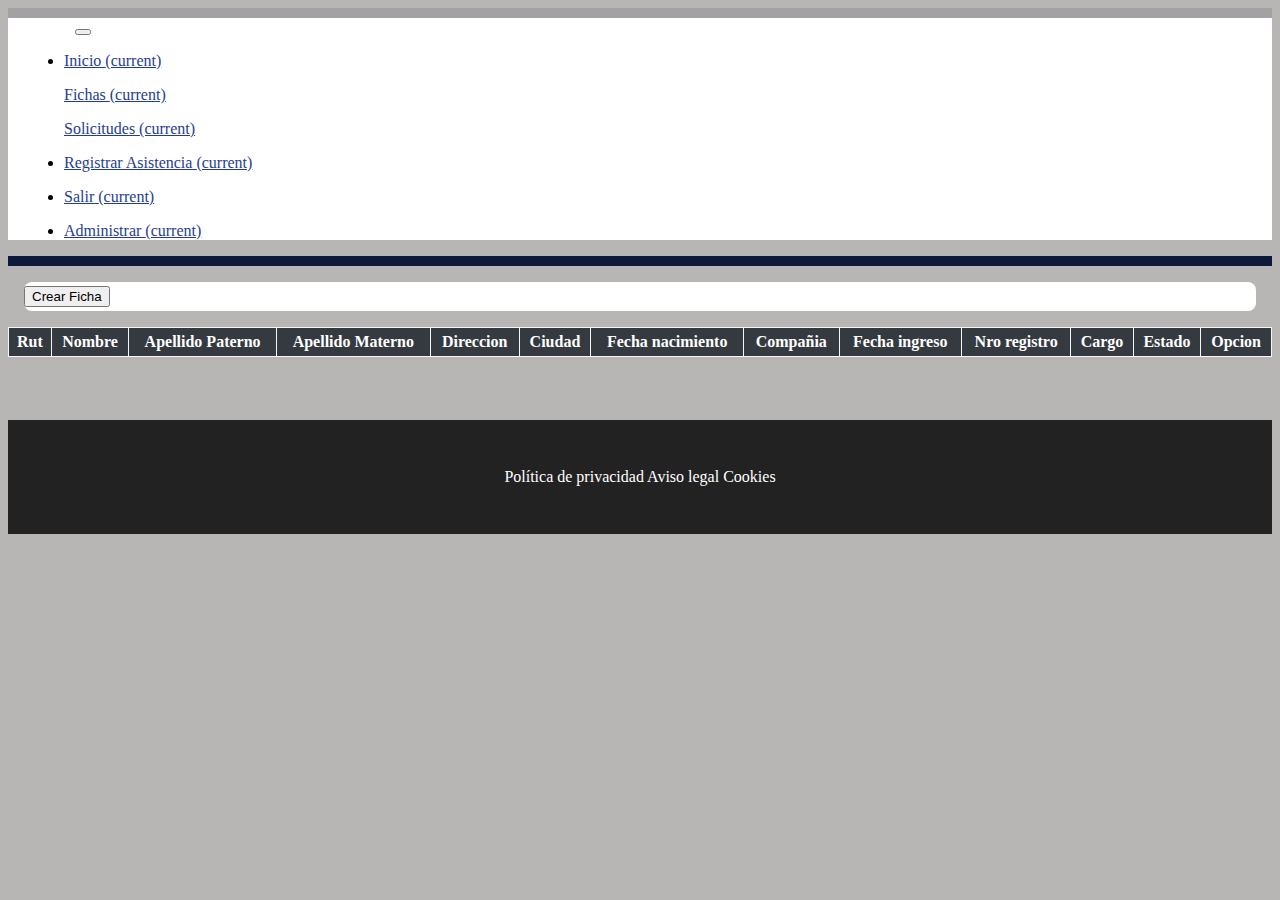
==== admin.html @ c51bcc37 "admin" ====
<!doctype html>
<html lang="en">

<head>
    <!-- Required meta tags -->
    <meta charset="utf-8">
    <meta name="viewport" content="width=device-width, initial-scale=1, shrink-to-fit=no">

    <!-- Bootstrap CSS -->
    <link rel="stylesheet" href="https://cdn.jsdelivr.net/npm/bootstrap@4.6.1/dist/css/bootstrap.min.css" integrity="sha384-zCbKRCUGaJDkqS1kPbPd7TveP5iyJE0EjAuZQTgFLD2ylzuqKfdKlfG/eSrtxUkn" crossorigin="anonymous">
    <link rel="stylesheet" href="css/index.css">
    <link rel="stylesheet" href="css/fichas.css">

    <title>Fichas | SGV Primera Compañía</title>
</head>

<body id="body">


    <!-- Header -->
   
    <header>
        <nav class="navbar navbar-expand-lg ">
            <img src="img/logo-bombero.png" class="img-nav" alt="">
            <button class="navbar-toggler" type="button" data-toggle="collapse" data-target="#navbarNav" aria-controls="navbarNav" aria-expanded="false" aria-label="Toggle navigation">
              <span class="navbar-toggler-icon"></span>
            </button>
            <div class="collapse navbar-collapse" id="navbarNav">
                <ul class="navbar-nav">
                    <li class="nav-item ">
                        <a class="nav-link" href="index.html">Inicio <span class="sr-only">(current)</span></a>
                    </li>
                    <div class="dropdown nav-item">
                        <a class="nav-link" href="ficha.html">Fichas <span class="sr-only">(current)</span></a>
                    </div>
                    <div class="nav-item">
                        <a class="nav-link" href="solicitud.html">Solicitudes <span class="sr-only">(current)</span></a>
                    </div>
                    <li class="nav-item ">
                        <a class="nav-link" href="asistencia.html">Registrar Asistencia <span class="sr-only">(current)</span></a>
                    </li>
                    <li class="nav-item ">
                        <a class="nav-link" href="login.html">Salir <span class="sr-only">(current)</span></a>
                    </li>
                    <li class="nav-item ">
                        <a class="nav-link" href="admin.html">Administrar <span class="sr-only">(current)</span></a>
                    </li>
                </ul>
            </div>
        </nav>

    </header>

    
    <!-- Section -->
    <section>
        <article>
            <div class="row">
                <div class="col-4"></div>
                <div class="col">
                    <button class="btn btn-primary form-control" data-toggle="modal" data-target="#exampleModal" type="button" onclick="agregarModal()">Crear Ficha</button>
                </div>
                <div class="col-4"></div>
            </div>
        </article>
    </section>
        <table class="table table-responsive bg-light">
            <thead>
              <tr>
                <th scope="col">Rut</th>
                <th scope="col">Nombre</th>
                <th scope="col">Apellido Paterno</th>
                <th scope="col">Apellido Materno</th>
                <th scope="col">Direccion</th>
                <th scope="col">Ciudad</th>
                <th scope="col">Fecha nacimiento</th>
                <th scope="col">Compañia</th>
                <th scope="col">Fecha ingreso</th>
                <th scope="col">Nro registro</th>
                <th scope="col">Cargo</th>
                <th scope="col">Estado</th>
                <th scope="col">Opcion</th>
              </tr>
            </thead>
            <tbody id = "tbody">
             
              
            </tbody>
          </table>
       
    
   
 
  
   
    <!-- Footer -->
    <footer >
        <section>
            <a href="#" >Política de privacidad</a> 
            <a href="#" >Aviso legal</a> 
            <a href="#" >Cookies</a>
        </section> 
    </footer>

  
   
  

  
    <!-- Option 1: jQuery and Bootstrap Bundle (includes Popper) -->
    <script src="https://cdn.jsdelivr.net/npm/jquery@3.5.1/dist/jquery.slim.min.js" integrity="sha384-DfXdz2htPH0lsSSs5nCTpuj/zy4C+OGpamoFVy38MVBnE+IbbVYUew+OrCXaRkfj" crossorigin="anonymous"></script>
    <script src="https://cdn.jsdelivr.net/npm/bootstrap@4.6.1/dist/js/bootstrap.bundle.min.js" integrity="sha384-fQybjgWLrvvRgtW6bFlB7jaZrFsaBXjsOMm/tB9LTS58ONXgqbR9W8oWht/amnpF" crossorigin="anonymous"></script>
   
    <script src="js/script.js"></script>

</body>

</html>
---- css/index.css ----
.img-nav {
    width: 10%;
    margin-right: 5%;
}

.nav-item {
    margin: 1rem;
}

nav{
    background: white;
}

header {
    border-bottom-style: outset;
    border-bottom-color: #1f3e8f;
    border-bottom-width: 10px;
    border-top-color: #f4f5f9;
    border-top-width: 10px;
    border-top-style: inset;
}

.img-jumbo {
    width: 60%;
    border-radius: 2rem;
}

#img-menu{
    height: 15px;
    width: 15px;
}

.nav-item a{
    color: #1f3e8f;
    transition: all 0.5 ease;
}

.nav-item a:hover{
    background: #1f3e8f;
    border-radius: 1rem;
    color: white;
    text-align: center;
}
---- css/fichas.css ----
body{
    background: rgb(184, 181, 181);
}
#opcion{
    width: 16px;
}

.col-agregar{
    background-color: #343a40;
    width: 14rem;
    height: 17rem;
    padding-top: 2%;
    margin-bottom: 5%;
}

.row-agregar{
    margin-top: 4%;
}

input, .tipo-U, .com{
    margin-top: 2%;
    margin-bottom: 2%;
}

table{
    width: 100%;
    border-collapse: collapse;
    background-color: #343a40;
    margin-bottom: 5%;
    color: white;
}
th,td{
    border:solid 1px rgb(245, 245, 245);
    padding: 5px;
    text-align: center;
}

td:hover{
    background-color: #f8f8f8;
    color: #898d91;
    cursor: pointer;
}

.btn-ficha{
    margin-top: 3%;
}



.nav-item a{
    color: #1f3e8f;
    transition: all 0.5 ease;
}

.nav-item a:hover{
    background: #1f3e8f;
    border-radius: 1rem;
    color: white;
    text-align: center;
}

.container{
    width: 100%;
    margin: 0;
}

section article{
    transition: all 0.3s ease;
    background-color: #fff;
    margin: 1rem;
    border-radius: 0.5rem;
    padding: 0.25rem 0;
    
}



footer{
    background-color: #222;
    padding: 3rem;
    color: white;
    text-align: center;
}



footer a{
    transition: color 0.3s ease;
    color: white;
    text-decoration: none;
    text-align: center;
}

footer a:hover{
    color: cornflowerblue;
}

.opcion-table{
    width: 70%;
}

.btn-list{
    color: white;
}

h5{
    margin-left: 32%;
}

.p-msg{ 
    margin-left: 0px;
    padding: 0;
    width: 50%;
    text-align: center;
    margin-left: 27%;
    margin-top: 5%;
    text-align: center;
    border-radius: 1rem;
}


.modal-header{
    background: #0f1e46;
}

.modal-title{
    color: white;
}
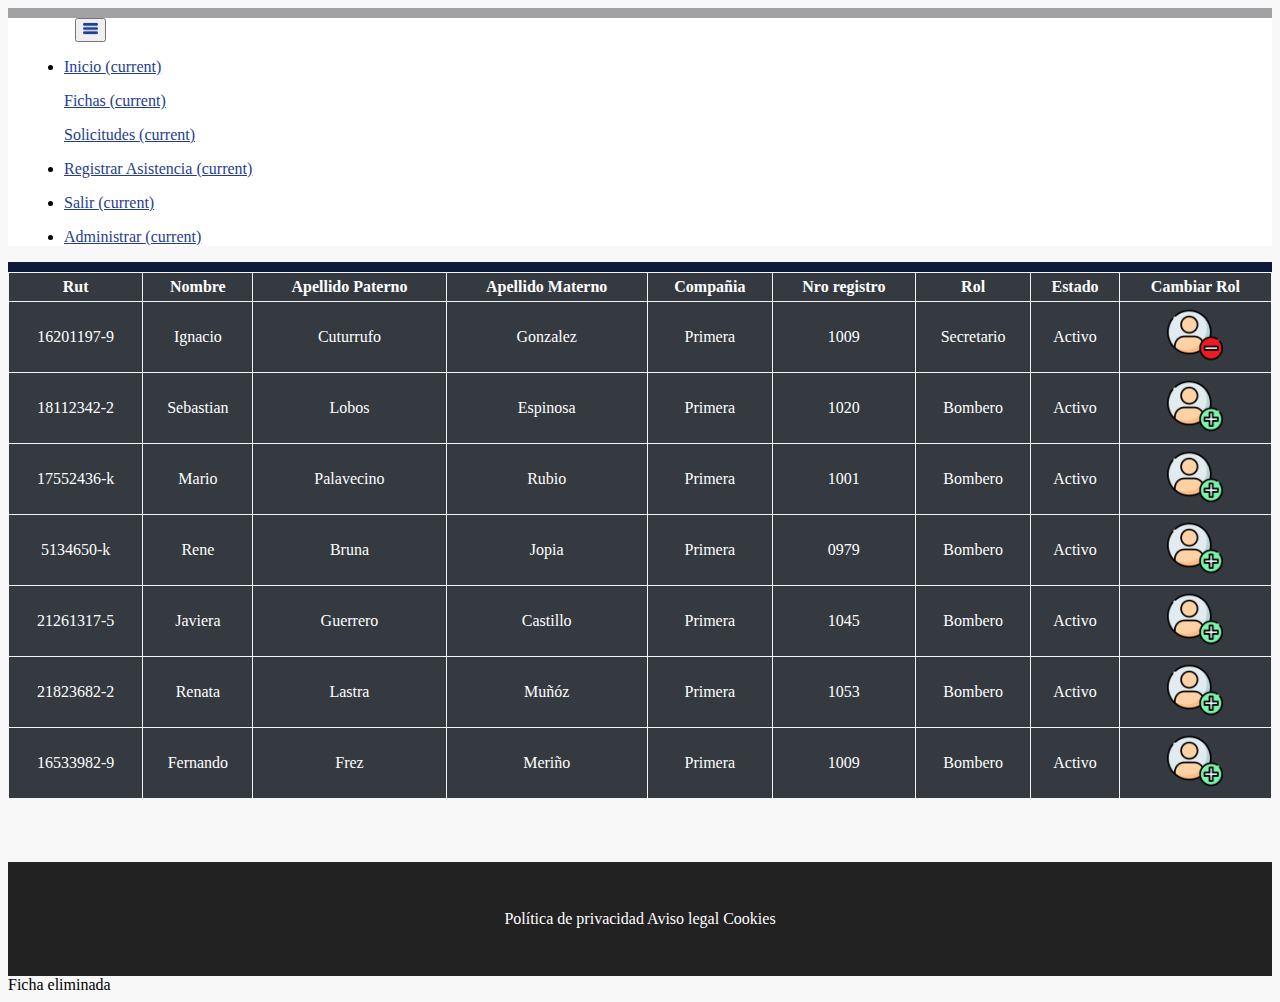
==== commit 432a8db4: "cambios en general, admin y solicitudes" ====
--- a/admin.html
+++ b/admin.html
@@ -14,7 +14,7 @@
     <title>Fichas | SGV Primera Compañía</title>
 </head>
 
-<body id="body">
+<body id="body" style="background-color: #f8f8f8;">
 
 
     <!-- Header -->
@@ -23,7 +23,7 @@
         <nav class="navbar navbar-expand-lg ">
             <img src="img/logo-bombero.png" class="img-nav" alt="">
             <button class="navbar-toggler" type="button" data-toggle="collapse" data-target="#navbarNav" aria-controls="navbarNav" aria-expanded="false" aria-label="Toggle navigation">
-              <span class="navbar-toggler-icon"></span>
+                <img id="img-menu" src="img/list.png" alt="">
             </button>
             <div class="collapse navbar-collapse" id="navbarNav">
                 <ul class="navbar-nav">
@@ -51,50 +51,153 @@
 
     </header>
 
-    
-    <!-- Section -->
+    <!-- body -->
     <section>
-        <article>
-            <div class="row">
-                <div class="col-4"></div>
-                <div class="col">
-                    <button class="btn btn-primary form-control" data-toggle="modal" data-target="#exampleModal" type="button" onclick="agregarModal()">Crear Ficha</button>
-                </div>
-                <div class="col-4"></div>
-            </div>
-        </article>
+        <div>
+            <table class="table table-responsive bg-light" style="display: table;" >
+                <thead>
+                <tr>
+                    <th scope="col">Rut</th>
+                    <th scope="col">Nombre</th>
+                    <th scope="col">Apellido Paterno</th>
+                    <th scope="col">Apellido Materno</th>
+                    <th scope="col">Compañia</th>
+                    <th scope="col">Nro registro</th>
+                    <th scope="col">Rol</th>
+                    <th scope="col">Estado</th>
+                    <th scope="col">Cambiar Rol</th>
+                </tr>
+                </thead>
+                <tbody >
+                    <tr>
+                        <td>16201197-9</td>
+                        <td>Ignacio</td>
+                        <td>Cuturrufo</td>
+                        <td>Gonzalez</td>
+                        <td>Primera</td>
+                        <td>1009</td>
+                        <td>Secretario</td>
+                        <td>Activo</td>
+                        <td>
+                            <div class="row">
+                                <div class="col">
+                                    <img title="Eliminar" onclick="mjeModal(1)" data-toggle="modal" data-target="#modalMsj"  class="opcion-table" src="img/menos-user.png" alt="" style="width: 3.5em;">
+                                </div>  
+                            </div>
+                        </td>
+                    </tr>
+                    <tr>
+                        <td>18112342-2</td>
+                        <td>Sebastian</td>
+                        <td>Lobos</td>
+                        <td>Espinosa</td>
+                        <td>Primera</td>
+                        <td>1020</td>
+                        <td>Bombero</td>
+                        <td>Activo</td>
+                        <td>
+                            <div class="row">
+                                <div class="col">
+                                    <img title="Actualizar" onclick="mjeModal(2)" data-toggle="modal" data-target="#modalMsj"  class="opcion-table" src="img/add-user.png" alt="" style="width: 3.5em;">
+                                </div>  
+                            </div>
+                        </td>
+                    </tr>
+                    <tr>
+                        <td>17552436-k</td>
+                        <td>Mario</td>
+                        <td>Palavecino</td>
+                        <td>Rubio</td>
+                        <td>Primera</td>
+                        <td>1001</td>
+                        <td>Bombero</td>
+                        <td>Activo</td>
+                        <td>
+                            <div class="row">
+                                <div class="col">
+                                    <img title="Actualizar" onclick="mjeModal(2)" data-toggle="modal" data-target="#modalMsj"  class="opcion-table" src="img/add-user.png" alt="" style="width: 3.5em;">
+                                </div>  
+                            </div>
+                        </td>
+                    </tr>
+                    <tr>
+                        <td>5134650-k</td>
+                        <td>Rene</td>
+                        <td>Bruna</td>
+                        <td>Jopia</td>
+                        <td>Primera</td>
+                        <td>0979</td>
+                        <td>Bombero</td>
+                        <td>Activo</td>
+                        <td>
+                            <div class="row">
+                                <div class="col">
+                                    <img title="Actualizar" onclick="mjeModal(2)" data-toggle="modal" data-target="#modalMsj"  class="opcion-table" src="img/add-user.png" alt="" style="width: 3.5em;">
+                                </div>  
+                            </div>
+                        </td>
+                    </tr>
+                    <tr>
+                        <td>21261317-5</td>
+                        <td>Javiera</td>
+                        <td>Guerrero</td>
+                        <td>Castillo</td>
+                        <td>Primera</td>
+                        <td>1045</td>
+                        <td>Bombero</td>
+                        <td>Activo</td>
+                        <td>
+                            <div class="row">
+                                <div class="col">
+                                    <img title="Actualizar" onclick="mjeModal(2)" data-toggle="modal" data-target="#modalMsj"  class="opcion-table" src="img/add-user.png" alt="" style="width: 3.5em;">
+                                </div>  
+                            </div>
+                        </td>
+                    </tr>
+                    <tr>
+                        <td>21823682-2</td>
+                        <td>Renata</td>
+                        <td>Lastra</td>
+                        <td>Muñóz</td>
+                        <td>Primera</td>
+                        <td>1053</td>
+                        <td>Bombero</td>
+                        <td>Activo</td>
+                        <td>
+                            <div class="row">
+                                <div class="col">
+                                    <img title="Actualizar" onclick="mjeModal(2)" data-toggle="modal" data-target="#modalMsj"  class="opcion-table" src="img/add-user.png" alt="" style="width: 3.5em;">
+                                </div>  
+                            </div>
+                        </td>
+                    </tr>
+                    <tr>
+                        <td>16533982-9</td>
+                        <td>Fernando</td>
+                        <td>Frez</td>
+                        <td>Meriño</td>
+                        <td>Primera</td>
+                        <td>1009</td>
+                        <td>Bombero</td>
+                        <td>Activo</td>
+                        <td>
+                            <div class="row">
+                                <div class="col">
+                                    <img title="Actualizar" onclick="mjeModal(2)" data-toggle="modal" data-target="#modalMsj"  class="opcion-table" src="img/add-user.png" alt="" style="width: 3.5em;">
+                                </div>  
+                            </div>
+                        </td>
+                    </tr>
+                </tbody>
+            </table>
+        </div>
     </section>
-        <table class="table table-responsive bg-light">
-            <thead>
-              <tr>
-                <th scope="col">Rut</th>
-                <th scope="col">Nombre</th>
-                <th scope="col">Apellido Paterno</th>
-                <th scope="col">Apellido Materno</th>
-                <th scope="col">Direccion</th>
-                <th scope="col">Ciudad</th>
-                <th scope="col">Fecha nacimiento</th>
-                <th scope="col">Compañia</th>
-                <th scope="col">Fecha ingreso</th>
-                <th scope="col">Nro registro</th>
-                <th scope="col">Cargo</th>
-                <th scope="col">Estado</th>
-                <th scope="col">Opcion</th>
-              </tr>
-            </thead>
-            <tbody id = "tbody">
-             
-              
-            </tbody>
-          </table>
-       
-    
    
  
   
    
     <!-- Footer -->
-    <footer >
+    <footer>
         <section>
             <a href="#" >Política de privacidad</a> 
             <a href="#" >Aviso legal</a> 
@@ -103,7 +206,16 @@
     </footer>
 
   
-   
+     <!-- Modal -->
+  <div class="modal fade" id="modalMsj" tabindex="-1" aria-labelledby="exampleModalLabel" aria-hidden="true">
+    <div class="modal-dialog">
+      <div class="modal-content">
+        <div class="modal-body" id="body-msg">
+          Ficha eliminada
+        </div>
+      </div>
+    </div>
+  </div>
   
 
   
